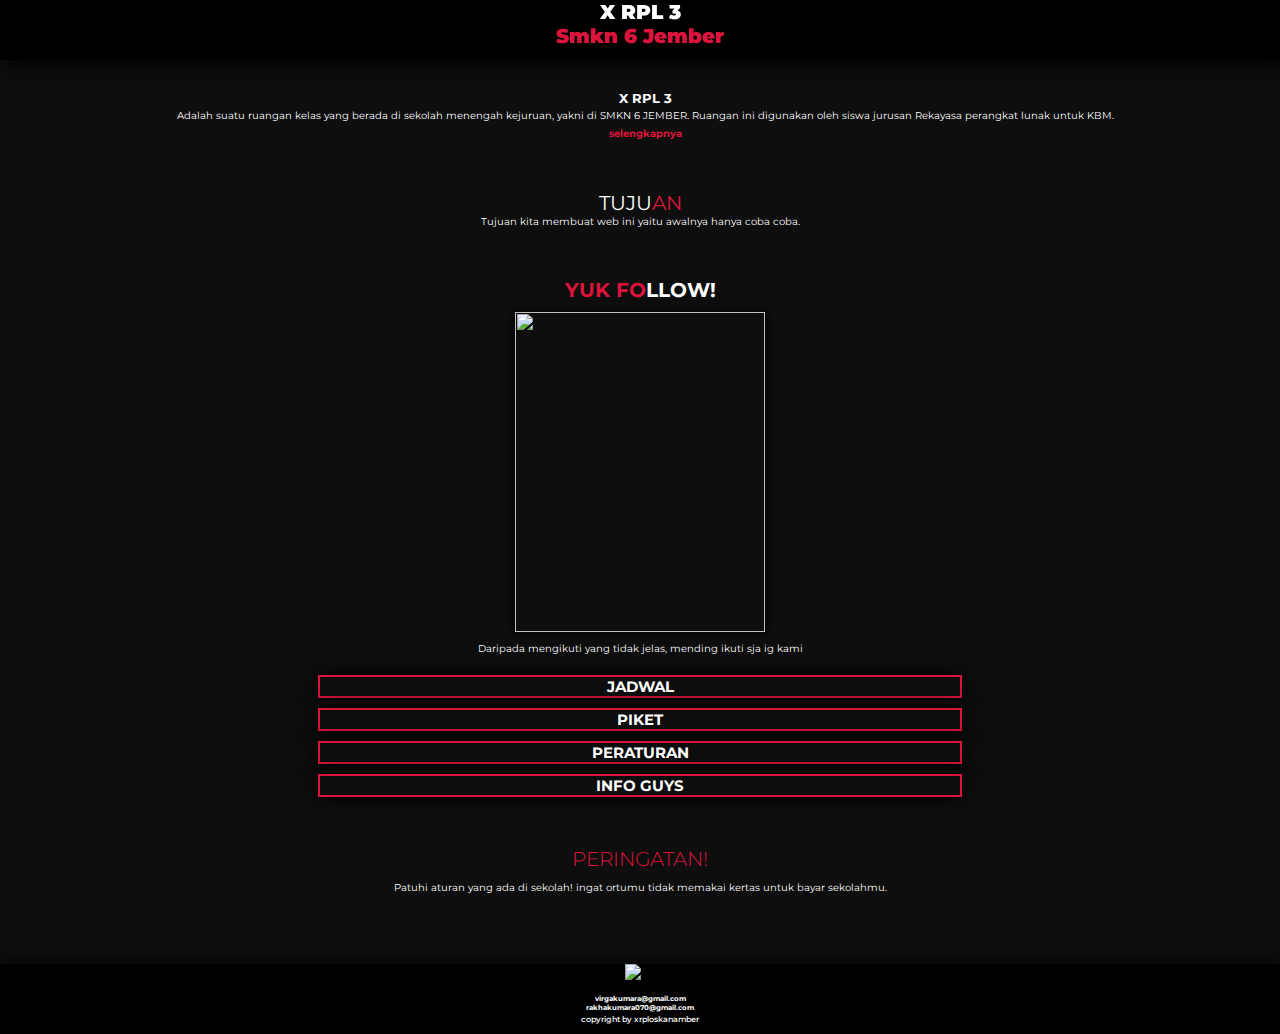
==== masuk.html @ 35430d5a "masuk.html" ====
<!DOCTYPE html>
<html lang="en">
<head>
    <meta charset="UTF-8">
    <meta name="viewport" content="width=device-width, initial-scale=1.0">
    <title>Document</title>
    <link rel="stylesheet" href="mastel.css">
</head>
<body>
    <div class="head">
        <div class="head2">
            <h1>X RPL 3</h1>
            <h2>Smkn 6 Jember</h2>
        </div>
    </div>
    <div class="isi">
        <div class="isi2">
            <h1>X RPL 3</h1>
            <p>Adalah suatu ruangan kelas yang berada di sekolah menengah kejuruan, yakni di SMKN 6 JEMBER. Ruangan ini digunakan oleh siswa jurusan Rekayasa perangkat lunak untuk KBM.</p>
            <h2> <a href="">selengkapnya</a></h2>
        </div>
    </div>
    
    <div class="tujuan">
        <div class="tuuan2">
            <h1>TUJU<span>AN</span></h1>
            <p>Tujuan kita membuat web ini yaitu awalnya hanya coba coba.</p>
        </div>
    </div>
    <div class="ig">
        <div class="ig2">
            <h1>YUK FO<span>LLOW!</span></h1>
            <img src="ig.jpg" alt="">
            <p>Daripada mengikuti yang tidak jelas, mending ikuti sja ig kami</p>
        </div>
    </div>
    <div class="isibwh">
        <div class="isibwh2">
            <h1><a href="">JADWAL</a></h1>
            <h1><a href="">PIKET</a></h1>
            <h1><a href="">PERATURAN</a></h1>
            <h1><a href="">INFO GUYS</a></h1>
        </div>
    </div>
    <div class="lap">
        <div class="lap2">
            <h1>PERINGATAN!</h1>
            <p>Patuhi aturan yang ada di sekolah! ingat ortumu tidak memakai kertas untuk bayar sekolahmu.</p>
        </div>
    </div>
    <div class="foot">
        <div class="foot2">
            <div class="bg"></div>
             <div class="f">
                
                <img width="30" height="30" src="https://img.icons8.com/color/48/new-post.png" alt="new-post"/>
                <h1>virgakumara@gmail.com</h1>
                <h1>rakhakumara070@gmail.com</h1>
                <p>copyright by xrploskanamber</p>
             </div>
        </div>
    </div>
</body>
</html>
---- mastel.css ----
@import url('https://fonts.googleapis.com/css2?family=Bebas+Neue&family=Bowlby+One+SC&family=Edu+SA+Beginner:wght@500&family=Lilita+One&family=Montserrat&family=Poppins:wght@300;700&family=REM&family=Rancho&family=Rock+Salt&family=Rowdies&family=Ysabeau+SC&display=swap');

* {
    padding: 0;
    margin: 0;
}
body {
    background-color: rgb(14, 14, 14);
    min-height:900px;
}

html{
    font-family: 'Montserrat' , sans-serif;
    font-size: 10px;
}

.head2 {
    top: 0;
    position: fixed;
    z-index: 1;
    text-align: center;
    height: 60px;
    width: 100%;
    background-color: black;
    box-shadow: 5px 5px 20px black;
}

.head2 h1{
    color: white;
    font-weight: 950;
    font-size: 20px;
}
.head2 h2{
    color: crimson;
    font-weight: 950;
    font-size: 20px;
}

.isi {
    text-align: center;
    margin-top: 90px;
    margin-left: 10px;
}

.isi h1{
    color: white;
    font-size: 13px;
}

.isi p {
    margin-top: -37px;
    padding: 40px;
    color: white;
}

.isi h2 {
    padding: 10px;
    margin-top: -50px;
}

.isi h2 a{
    text-decoration: none;
    font-size: 10px;
    margin-top: 2px;
    color: crimson;
    width: 2px;
    padding: 4px 0;
}

.ris {
    box-shadow: 0 0 10px rgb(0, 0, 0);
    margin-top: 10px;
    width: 100%;
    height: 2px;
    background-color: rgb(0, 0, 0);
    opacity: 0.4;
}

.tujuan {
    margin-top: 40px;
}
.tujuan h1 {
    font-weight: 400;
    color: white;
    text-align: center;
    justify-content: center;
}
.tujuan h1 span{
    color: crimson;
}
.tujuan p {
    margin-top: -50px;
    color: white;
    padding: 50px;
    text-align: center;
}

.ig2 h1 {
    color: crimson;
    text-align: center;
}

.ig2 h1 span {
    color: white;
}

.ig2 img {
    display: block;
    height: 320px;
    width: 250px;
    margin-top: 10px;
    margin-left: auto;
    margin-right: auto;
    box-shadow: 0 0 10px rgb(0, 0, 0);
}

.ig2 p{
    color: white;
    text-align: center;
    padding: 10px;
}

.isibwh2 {
    color: white;
    text-align: center;
}

.isibwh2 a{
    text-decoration: none;
    color: white;
}

.isibwh2 h1{
    display: block;
    font-size: 15px;
    text-decoration: none;
    margin-top: 10px;
    margin-left: auto;
    margin-right: auto;
    width: 50%;
    border: 2px solid crimson;
    box-shadow: 0 0 20px black;

}

.lap2 h1{
    margin-top: 50px;
    color: crimson;
    font-weight: 300;
    text-align: center;
}

.lap2 p {
    color: white;
    text-align: center;
    padding: 30px;
    margin-top: -20px;
}
.foot2 .f {
    margin-top: 40px;
    height: 70px;
    width: 100%;
    background-color: black;
    box-shadow: 0 0 20px black;
}


.f h1 {
    font-size: 7px;
    text-align: center;
    color: white;
}

.f img {
    display: block;
    margin-right: auto;
    margin-left: auto;
    
}

.f p {
    color: white;
    font-size: 8px;
    text-align: center;
    margin-top: 2px;
    font-weight: 550;
}
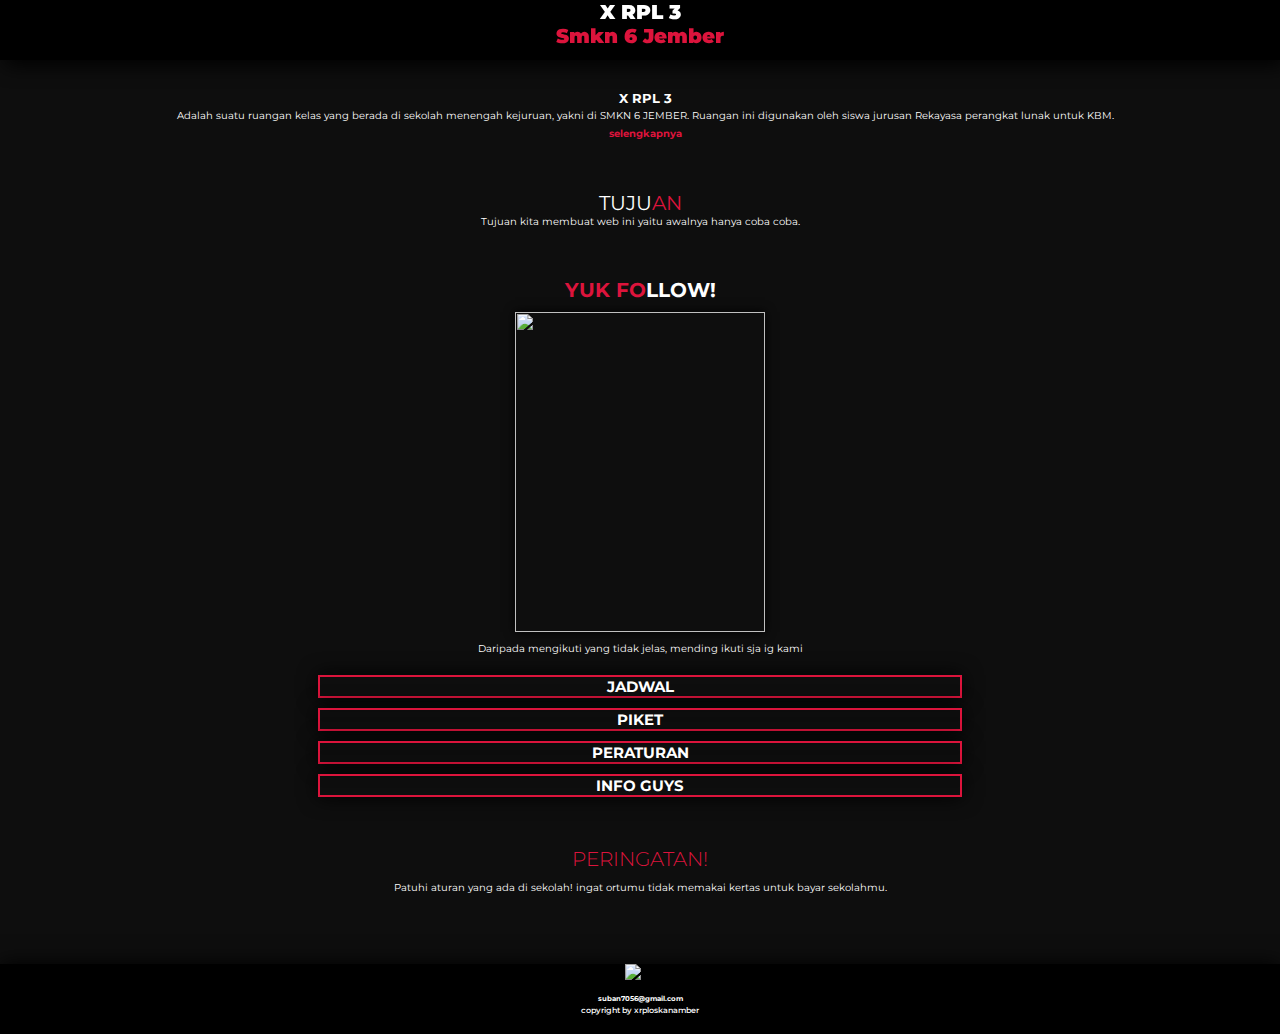
==== commit f51a7bb3: "masuk.html" ====
--- a/masuk.html
+++ b/masuk.html
@@ -54,8 +54,7 @@
              <div class="f">
                 
                 <img width="30" height="30" src="https://img.icons8.com/color/48/new-post.png" alt="new-post"/>
-                <h1>virgakumara@gmail.com</h1>
-                <h1>rakhakumara070@gmail.com</h1>
+                <h1>suban7056@gmail.com</h1>
                 <p>copyright by xrploskanamber</p>
              </div>
         </div>
